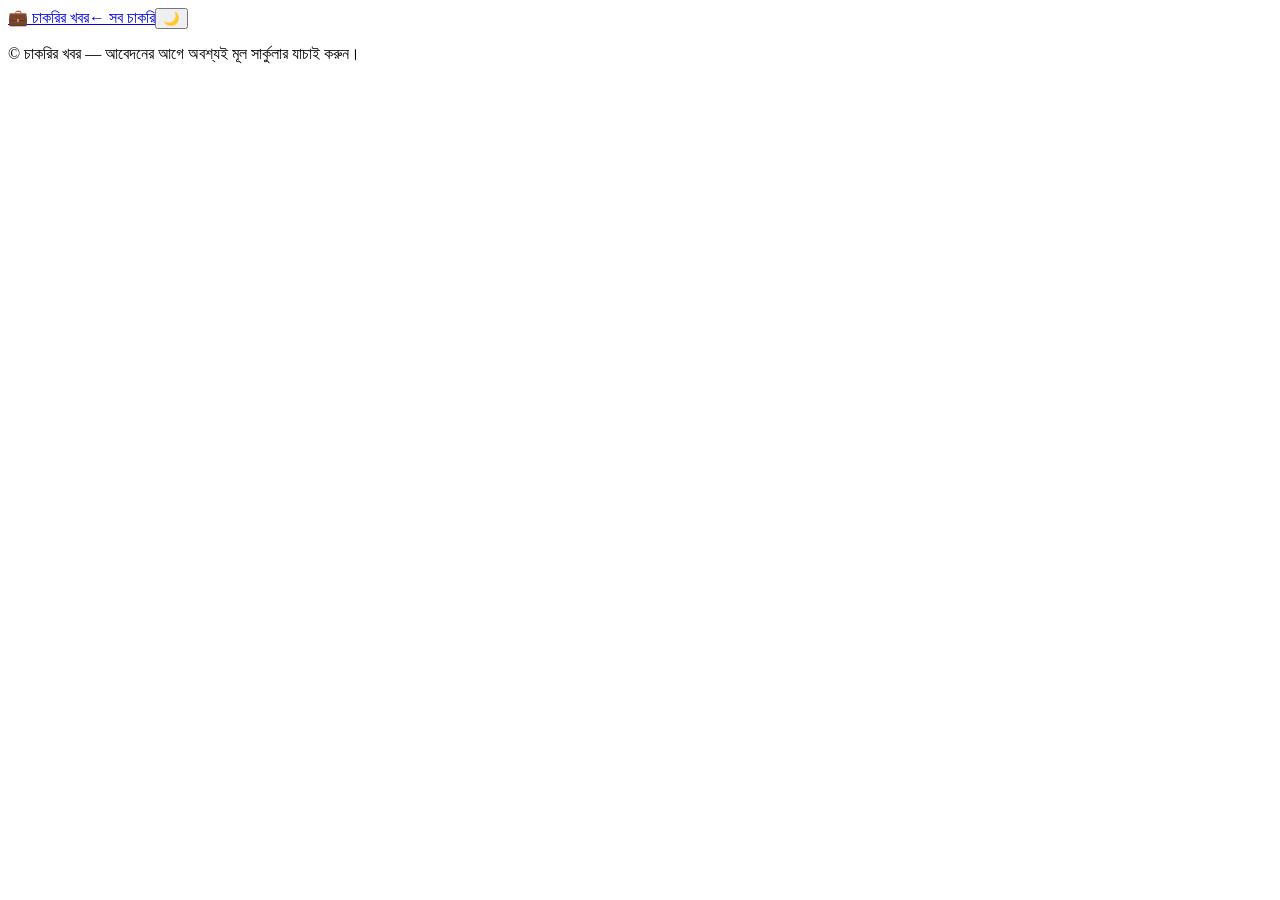
==== public/job.html @ 59d24cca "Add files via upload" ====
<!doctype html><html lang="bn"><head><meta charset="utf-8"><meta name="viewport" content="width=device-width,initial-scale=1">
<title>চাকরির বিজ্ঞপ্তি</title><meta name="description" content="চাকরির বিস্তারিত বিজ্ঞপ্তি">
<link rel="icon" href="/favicon.svg"><link href="https://fonts.googleapis.com/css2?family=Hind+Siliguri:wght@400;500;600;700&family=Noto+Serif+Bengali:wght@600;800&display=swap" rel="stylesheet">
<link rel="stylesheet" href="/style.css"><script src="/common.js"></script></head><body>
<header class="top"><div class="wrap bar"><a class="logo" href="/">💼 চাকরির খবর</a><a class="ib" href="/" style="margin-left:auto">← সব চাকরি</a><button id="theme" class="ib">🌙</button></div></header>
<div class="wrap" id="job"><div class="sk" style="margin-top:16px"></div></div>
<footer>© চাকরির খবর — আবেদনের আগে অবশ্যই মূল সার্কুলার যাচাই করুন।</footer>
<div id="vw" class="vw" hidden>
 <div class="vbar"><span id="vc"></span><div><button data-z="-">－</button><button data-z="+">＋</button><button data-z="0" title="রিসেট">⟲</button><a id="vd" target="_blank" rel="noopener" download>⬇</a><button id="vx">✕</button></div></div>
 <div id="vs" class="vstage"><img id="vi" draggable="false" alt=""></div>
 <button class="vn p" id="vp">‹</button><button class="vn n" id="vnx">›</button>
</div>
<script>
const id=new URLSearchParams(location.search).get('id');
const fmt=t=>esc(t).replace(/(https?:\/\/[^\s<]+)/g,'<a href="$1" target="_blank" rel="noopener nofollow">$1</a>');
let J={};
function render(j){J=j;const c=catOf(j.category),d=left(j.deadline),url=location.href;
 document.title=j.title+' | চাকরির খবর';
 const ds=`${j.org?j.org+' — ':''}${j.title}। পদসংখ্যা: ${j.vacancies||'উল্লেখ নেই'}। শেষ তারিখ: ${j.deadline?bnDate(j.deadline):'উল্লেখ নেই'}`;
 document.querySelector('meta[name=description]').content=ds;
 const ld=document.createElement('script');ld.type='application/ld+json';
 ld.textContent=JSON.stringify({'@context':'https://schema.org','@type':'JobPosting',title:j.title,description:j.description||j.title,datePosted:j.created_at.slice(0,10),validThrough:j.deadline||undefined,hiringOrganization:{'@type':'Organization',name:j.org||'—'},jobLocation:{'@type':'Place',address:{'@type':'PostalAddress',addressLocality:j.location||'Bangladesh',addressCountry:'BD'}},url});
 document.head.appendChild(ld);
 const facts=[['👥','পদসংখ্যা',j.vacancies],['📍','কর্মস্থল',j.location],['💰','বেতন',j.salary],['🎓','শিক্ষাগত যোগ্যতা',j.education],['🧰','অভিজ্ঞতা',j.experience],['🎂','বয়সসীমা',j.age_limit],['📅','আবেদনের শেষ তারিখ',j.deadline?bnDate(j.deadline)+' ('+d.txt+')':'']].filter(f=>f[2]);
 const imgs=j.circular_images||[];
 const apply=j.apply_url?`<a class="btn pri big" href="${esc(j.apply_url)}" target="_blank" rel="noopener nofollow">✅ আবেদন করুন ↗</a>`:'';
 $('#job').innerHTML=`<article>
 <div class="dh"><div class="cv">${j.image_url?`<img src="${esc(j.image_url)}" alt="${esc(j.title)}">`:c[2]}</div>
 <div class="in"><div class="bg">${j.urgent?'<i class="u">জরুরি</i>':''}${j.featured?'<i class="f">⭐ ফিচার্ড</i>':''}<i>${c[2]} ${c[1]}</i><i class="${d.cls}">⏳ ${d.txt}</i><i>👁 ${bn(j.views)}</i></div>
 <h1>${esc(j.title)}</h1><p class="org">🏢 ${esc(j.org)||'—'}</p>
 <div class="act">${apply}<button class="btn" id="sv"></button><button class="btn" onclick="print()">🖨️ প্রিন্ট</button></div></div></div>
 <div class="facts">${facts.map(f=>`<div><small>${f[0]} ${f[1]}</small><b>${esc(f[2])}</b></div>`).join('')}</div>
 ${j.description?`<section class="box"><h2>বিস্তারিত বিবরণ</h2><div class="txt">${fmt(j.description)}</div></section>`:''}
 ${j.how_to_apply?`<section class="box"><h2>আবেদনের নিয়ম</h2><div class="txt">${fmt(j.how_to_apply)}</div></section>`:''}
 ${imgs.length?`<section class="box"><h2>📄 মূল সার্কুলারের ছবি</h2><p class="org">ছবিতে ক্লিক করুন — জুম ইন/আউট ও ডাউনলোড করা যাবে</p><div class="gal">${imgs.map((s,i)=>`<img loading="lazy" src="${esc(s)}" data-i="${i}" alt="সার্কুলার ${bn(i+1)}">`).join('')}</div></section>`:''}
 <section class="box" id="share"><h2>শেয়ার করুন</h2><div class="act" style="margin:0">
 <a class="btn" target="_blank" rel="noopener" href="https://wa.me/?text=${encodeURIComponent(j.title+' '+url)}">WhatsApp</a>
 <a class="btn" target="_blank" rel="noopener" href="https://www.facebook.com/sharer/sharer.php?u=${encodeURIComponent(url)}">Facebook</a>
 <button class="btn" id="cp">🔗 লিংক কপি</button></div></section>
 <section id="related"></section></article>
 <div class="sticky">${apply||''}<button class="btn" id="sv2"></button></div>`;
 const svt=()=>{const t=Saved.has(j.id)?'🔖 সেভ করা হয়েছে':'🔖 সেভ করুন';$('#sv').textContent=t;$('#sv2').textContent=Saved.has(j.id)?'🔖 সেভড':'🔖 সেভ'};svt();
 $('#sv').onclick=$('#sv2').onclick=()=>{Saved.toggle(j.id);svt()};
 $('#cp').onclick=async()=>{try{await navigator.clipboard.writeText(url);$('#cp').textContent='✅ কপি হয়েছে'}catch{prompt('লিংক কপি করুন',url)}};
 document.querySelectorAll('.gal img').forEach(im=>im.onclick=()=>openV(+im.dataset.i));
 if(j.image_url&&!imgs.length)document.querySelector('.cv img').style.cursor='zoom-in',document.querySelector('.cv img').onclick=()=>{V.list=[j.image_url];openV(0)};
 V.list=imgs;
 api('/api/jobs?limit=5&active=1&cat='+j.category).then(r=>{const it=r.items.filter(x=>x.id!==j.id).slice(0,4);if(it.length)$('#related').innerHTML=`<div class="box"><h2>আরও ${c[1]}</h2>${it.map(x=>`<p style="margin:6px 0"><a href="/job?id=${x.id}">📌 ${esc(x.title)}</a> <small class="org">— ${esc(x.org)}</small></p>`).join('')}</div>`}).catch(()=>{});
}
/* ---------- Zoom viewer ---------- */
const V={i:0,s:1,x:0,y:0,list:[]},vi=$('#vi'),vs=$('#vs'),P=new Map();let d0=0,s0=1;
const ap=()=>vi.style.transform=`translate(${V.x}px,${V.y}px) scale(${V.s})`;
const reset=()=>{V.s=1;V.x=V.y=0;ap()};
function zoom(f){V.s=Math.min(6,Math.max(1,V.s*f));if(V.s===1)V.x=V.y=0;ap()}
function show(){vi.src=V.list[V.i];$('#vc').textContent=bn(V.i+1)+' / '+bn(V.list.length);$('#vd').href=V.list[V.i];$('#vp').hidden=$('#vnx').hidden=V.list.length<2;reset()}
function openV(i){V.i=i;$('#vw').hidden=false;document.body.style.overflow='hidden';show()}
function closeV(){$('#vw').hidden=true;document.body.style.overflow=''}
function step(n){V.i=(V.i+n+V.list.length)%V.list.length;show()}
$('#vx').onclick=closeV;$('#vp').onclick=()=>step(-1);$('#vnx').onclick=()=>step(1);
document.querySelector('.vbar').onclick=e=>{const z=e.target.dataset?.z;if(z==='+')zoom(1.4);if(z==='-')zoom(1/1.4);if(z==='0')reset()};
vs.addEventListener('wheel',e=>{e.preventDefault();zoom(e.deltaY<0?1.15:1/1.15)},{passive:false});
vs.onpointerdown=e=>{vs.setPointerCapture(e.pointerId);P.set(e.pointerId,[e.clientX,e.clientY]);if(P.size===2){const[a,b]=[...P.values()];d0=Math.hypot(a[0]-b[0],a[1]-b[1]);s0=V.s}};
vs.onpointermove=e=>{if(!P.has(e.pointerId))return;const o=P.get(e.pointerId);P.set(e.pointerId,[e.clientX,e.clientY]);
 if(P.size===2){const[a,b]=[...P.values()];V.s=Math.min(6,Math.max(1,s0*Math.hypot(a[0]-b[0],a[1]-b[1])/d0));ap()}
 else if(V.s>1){V.x+=e.clientX-o[0];V.y+=e.clientY-o[1];ap()}};
vs.onpointerup=vs.onpointercancel=e=>P.delete(e.pointerId);
vs.ondblclick=()=>{if(V.s>1)reset();else{V.s=2.5;ap()}};
addEventListener('keydown',e=>{if($('#vw').hidden)return;if(e.key==='Escape')closeV();if(e.key==='+'||e.key==='=')zoom(1.4);if(e.key==='-')zoom(1/1.4);if(e.key==='ArrowRight')step(1);if(e.key==='ArrowLeft')step(-1)});
api('/api/jobs/'+encodeURIComponent(id)).then(render).catch(e=>{$('#job').innerHTML=`<p class="empty">${esc(e.message)}<br><br><a class="btn pri" href="/">হোমে ফিরুন</a></p>`});
</script></body></html>
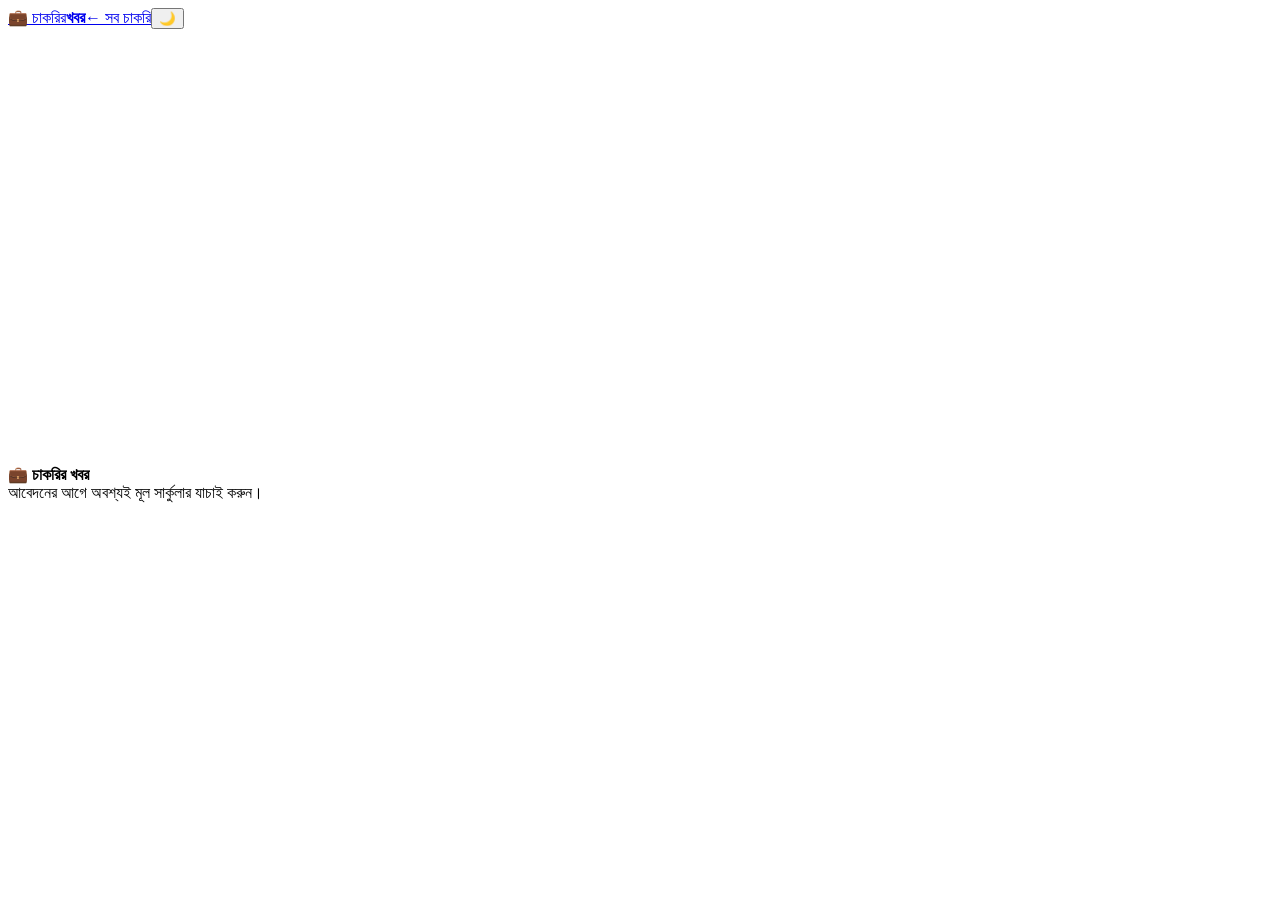
==== commit 1acfc35a: "job.html" ====
--- a/public/job.html
+++ b/public/job.html
@@ -1,10 +1,10 @@
-<!doctype html><html lang="bn"><head><meta charset="utf-8"><meta name="viewport" content="width=device-width,initial-scale=1">
+<!doctype html><html lang="bn"><head><meta charset="utf-8"><meta name="viewport" content="width=device-width,initial-scale=1,viewport-fit=cover"><meta name="theme-color" content="#0e7673">
 <title>চাকরির বিজ্ঞপ্তি</title><meta name="description" content="চাকরির বিস্তারিত বিজ্ঞপ্তি">
-<link rel="icon" href="/favicon.svg"><link href="https://fonts.googleapis.com/css2?family=Hind+Siliguri:wght@400;500;600;700&family=Noto+Serif+Bengali:wght@600;800&display=swap" rel="stylesheet">
+<link rel="icon" href="/favicon.svg"><link href="https://fonts.googleapis.com/css2?family=Hind+Siliguri:wght@400;500;600;700&display=swap" rel="stylesheet">
 <link rel="stylesheet" href="/style.css"><script src="/common.js"></script></head><body>
-<header class="top"><div class="wrap bar"><a class="logo" href="/">💼 চাকরির খবর</a><a class="ib" href="/" style="margin-left:auto">← সব চাকরি</a><button id="theme" class="ib">🌙</button></div></header>
-<div class="wrap" id="job"><div class="sk" style="margin-top:16px"></div></div>
-<footer>© চাকরির খবর — আবেদনের আগে অবশ্যই মূল সার্কুলার যাচাই করুন।</footer>
+<header class="top"><div class="wrap bar"><a class="logo" href="/">💼 চাকরির<b>খবর</b></a><span class="spacer"></span><a class="ib" href="/">← সব চাকরি</a><button id="theme" class="ib">🌙</button></div></header>
+<div class="wrap" id="job"><div class="sk" style="margin-top:16px;height:420px"></div></div>
+<footer><b>💼 চাকরির খবর</b><br>আবেদনের আগে অবশ্যই মূল সার্কুলার যাচাই করুন।</footer>
 <div id="vw" class="vw" hidden>
  <div class="vbar"><span id="vc"></span><div><button data-z="-">－</button><button data-z="+">＋</button><button data-z="0" title="রিসেট">⟲</button><a id="vd" target="_blank" rel="noopener" download>⬇</a><button id="vx">✕</button></div></div>
  <div id="vs" class="vstage"><img id="vi" draggable="false" alt=""></div>
@@ -13,39 +13,57 @@
 <script>
 const id=new URLSearchParams(location.search).get('id');
 const fmt=t=>esc(t).replace(/(https?:\/\/[^\s<]+)/g,'<a href="$1" target="_blank" rel="noopener nofollow">$1</a>');
-let J={};
-function render(j){J=j;const c=catOf(j.category),d=left(j.deadline),url=location.href;
+let tm;
+function render(j){const c=catOf(j.category),url=location.href,imgs=j.circular_images||[];
+ const G=imgs.length?imgs:(j.image_url?[j.image_url]:[]);
  document.title=j.title+' | চাকরির খবর';
  const ds=`${j.org?j.org+' — ':''}${j.title}। পদসংখ্যা: ${j.vacancies||'উল্লেখ নেই'}। শেষ তারিখ: ${j.deadline?bnDate(j.deadline):'উল্লেখ নেই'}`;
  document.querySelector('meta[name=description]').content=ds;
  const ld=document.createElement('script');ld.type='application/ld+json';
  ld.textContent=JSON.stringify({'@context':'https://schema.org','@type':'JobPosting',title:j.title,description:j.description||j.title,datePosted:j.created_at.slice(0,10),validThrough:j.deadline||undefined,hiringOrganization:{'@type':'Organization',name:j.org||'—'},jobLocation:{'@type':'Place',address:{'@type':'PostalAddress',addressLocality:j.location||'Bangladesh',addressCountry:'BD'}},url});
  document.head.appendChild(ld);
- const facts=[['👥','পদসংখ্যা',j.vacancies],['📍','কর্মস্থল',j.location],['💰','বেতন',j.salary],['🎓','শিক্ষাগত যোগ্যতা',j.education],['🧰','অভিজ্ঞতা',j.experience],['🎂','বয়সসীমা',j.age_limit],['📅','আবেদনের শেষ তারিখ',j.deadline?bnDate(j.deadline)+' ('+d.txt+')':'']].filter(f=>f[2]);
- const imgs=j.circular_images||[];
+ const d=left(j.deadline);
+ const facts=[['👥 পদসংখ্যা',j.vacancies],['📍 কর্মস্থল',j.location],['💰 বেতন',j.salary],['🎓 শিক্ষাগত যোগ্যতা',j.education],['🧰 অভিজ্ঞতা',j.experience],['🎂 বয়সসীমা',j.age_limit],['📅 প্রকাশ',bnDate(j.created_at.slice(0,10))],['⏰ শেষ তারিখ',j.deadline?bnDate(j.deadline):'']].filter(f=>f[1]);
  const apply=j.apply_url?`<a class="btn pri big" href="${esc(j.apply_url)}" target="_blank" rel="noopener nofollow">✅ আবেদন করুন ↗</a>`:'';
- $('#job').innerHTML=`<article>
- <div class="dh"><div class="cv">${j.image_url?`<img src="${esc(j.image_url)}" alt="${esc(j.title)}">`:c[2]}</div>
- <div class="in"><div class="bg">${j.urgent?'<i class="u">জরুরি</i>':''}${j.featured?'<i class="f">⭐ ফিচার্ড</i>':''}<i>${c[2]} ${c[1]}</i><i class="${d.cls}">⏳ ${d.txt}</i><i>👁 ${bn(j.views)}</i></div>
- <h1>${esc(j.title)}</h1><p class="org">🏢 ${esc(j.org)||'—'}</p>
- <div class="act">${apply}<button class="btn" id="sv"></button><button class="btn" onclick="print()">🖨️ প্রিন্ট</button></div></div></div>
- <div class="facts">${facts.map(f=>`<div><small>${f[0]} ${f[1]}</small><b>${esc(f[2])}</b></div>`).join('')}</div>
- ${j.description?`<section class="box"><h2>বিস্তারিত বিবরণ</h2><div class="txt">${fmt(j.description)}</div></section>`:''}
- ${j.how_to_apply?`<section class="box"><h2>আবেদনের নিয়ম</h2><div class="txt">${fmt(j.how_to_apply)}</div></section>`:''}
- ${imgs.length?`<section class="box"><h2>📄 মূল সার্কুলারের ছবি</h2><p class="org">ছবিতে ক্লিক করুন — জুম ইন/আউট ও ডাউনলোড করা যাবে</p><div class="gal">${imgs.map((s,i)=>`<img loading="lazy" src="${esc(s)}" data-i="${i}" alt="সার্কুলার ${bn(i+1)}">`).join('')}</div></section>`:''}
- <section class="box" id="share"><h2>শেয়ার করুন</h2><div class="act" style="margin:0">
- <a class="btn" target="_blank" rel="noopener" href="https://wa.me/?text=${encodeURIComponent(j.title+' '+url)}">WhatsApp</a>
- <a class="btn" target="_blank" rel="noopener" href="https://www.facebook.com/sharer/sharer.php?u=${encodeURIComponent(url)}">Facebook</a>
- <button class="btn" id="cp">🔗 লিংক কপি</button></div></section>
- <section id="related"></section></article>
+ $('#job').innerHTML=`<div class="crumb"><a href="/">হোম</a> › <a href="/?cat=${j.category}">${c[1]}</a> › ${esc(j.title).slice(0,50)}…</div>
+ <article class="pd">
+  <div class="pg2"><div class="gm" id="gm">${G.length?`<img id="gi" src="${esc(G[0])}" alt="${esc(j.title)}"><span>🔍 জুম করতে ক্লিক করুন${G.length>1?' • '+bn(G.length)+'টি ছবি':''}</span>`:c[2]}</div>
+   ${G.length>1?`<div class="thumbs" id="gt">${G.map((s,i)=>`<img src="${esc(s)}" data-i="${i}" class="${i?'':'on'}" alt="">`).join('')}</div>`:''}</div>
+  <div class="pi">
+   <div class="bg">${j.urgent?'<i class="u">জরুরি</i>':''}${j.featured?'<i class="f">⭐ ফিচার্ড</i>':''}<i>${c[2]} ${c[1]}</i><i class="${d.cls}">⏳ ${d.txt}</i><i>👁 ${bn(j.views)}</i></div>
+   <h1>${esc(j.title)}</h1>
+   <div class="lg">${j.image_url&&imgs.length?`<img src="${esc(j.image_url)}" alt="">`:''}<span>🏢 ${esc(j.org)||'—'}</span></div>
+   ${j.deadline&&d.days>=0?`<div class="cd ${d.days<=3?'hot':''}" id="cd"><div><b id="c1">০</b><small>দিন</small></div><div><b id="c2">০</b><small>ঘণ্টা</small></div><div><b id="c3">০</b><small>মিনিট</small></div><div><b id="c4">০</b><small>সেকেন্ড</small></div></div>`:j.deadline?`<div class="cdm exp">⌛ আবেদনের মেয়াদ শেষ হয়েছে</div>`:''}
+   <div class="fl2">${facts.map(f=>`<div><small>${f[0]}</small><b>${esc(f[1])}</b></div>`).join('')}</div>
+   <div class="act">${apply}<button class="btn" id="sv"></button><button class="btn" onclick="print()">🖨️ প্রিন্ট</button></div>
+  </div>
+ </article>
+ ${j.description?`<section class="box"><h2>📋 বিস্তারিত বিবরণ</h2><div class="txt">${fmt(j.description)}</div></section>`:''}
+ ${j.how_to_apply?`<section class="box"><h2>📝 আবেদনের নিয়ম</h2><div class="txt">${fmt(j.how_to_apply)}</div></section>`:''}
+ ${imgs.length?`<section class="box"><h2>📄 মূল সার্কুলারের ছবি</h2><p class="org">ছবিতে ক্লিক করুন — জুম ইন/আউট, ড্র্যাগ ও ডাউনলোড করা যাবে</p><div class="gal">${imgs.map((s,i)=>`<div data-i="${i}"><img loading="lazy" src="${esc(s)}" alt="সার্কুলার ${bn(i+1)}"><span>🔍 ${bn(i+1)}/${bn(imgs.length)}</span></div>`).join('')}</div></section>`:''}
+ <section class="box" id="agechk"><h2>🎂 বয়স যাচাই (Age Calculator)</h2><p class="org">${j.age_limit?'বয়সসীমা: <b>'+esc(j.age_limit)+'</b> — ':''}আপনার জন্ম তারিখ দিয়ে দেখুন আপনি যোগ্য কি না।</p>
+  <div class="fg"><label>আপনার জন্ম তারিখ<input type="date" id="dob" class="inp"></label><label>বয়স গণনার তারিখ<input type="date" id="rf" class="inp"></label></div><div id="ageout"></div></section>
+ <section class="box" id="share"><h2>📤 শেয়ার করুন</h2><div class="act" style="margin:0">
+  <a class="btn" target="_blank" rel="noopener" href="https://wa.me/?text=${encodeURIComponent(j.title+' '+url)}">WhatsApp</a>
+  <a class="btn" target="_blank" rel="noopener" href="https://www.facebook.com/sharer/sharer.php?u=${encodeURIComponent(url)}">Facebook</a>
+  <button class="btn" id="cp">🔗 লিংক কপি</button></div></section>
+ <section id="related"></section>
  <div class="sticky">${apply||''}<button class="btn" id="sv2"></button></div>`;
- const svt=()=>{const t=Saved.has(j.id)?'🔖 সেভ করা হয়েছে':'🔖 সেভ করুন';$('#sv').textContent=t;$('#sv2').textContent=Saved.has(j.id)?'🔖 সেভড':'🔖 সেভ'};svt();
+ /* save */
+ const svt=()=>{$('#sv').textContent=Saved.has(j.id)?'🔖 সেভ করা হয়েছে':'🔖 সেভ করুন';$('#sv2').textContent=Saved.has(j.id)?'🔖 সেভড':'🔖 সেভ'};svt();
  $('#sv').onclick=$('#sv2').onclick=()=>{Saved.toggle(j.id);svt()};
  $('#cp').onclick=async()=>{try{await navigator.clipboard.writeText(url);$('#cp').textContent='✅ কপি হয়েছে'}catch{prompt('লিংক কপি করুন',url)}};
- document.querySelectorAll('.gal img').forEach(im=>im.onclick=()=>openV(+im.dataset.i));
- if(j.image_url&&!imgs.length)document.querySelector('.cv img').style.cursor='zoom-in',document.querySelector('.cv img').onclick=()=>{V.list=[j.image_url];openV(0)};
- V.list=imgs;
- api('/api/jobs?limit=5&active=1&cat='+j.category).then(r=>{const it=r.items.filter(x=>x.id!==j.id).slice(0,4);if(it.length)$('#related').innerHTML=`<div class="box"><h2>আরও ${c[1]}</h2>${it.map(x=>`<p style="margin:6px 0"><a href="/job?id=${x.id}">📌 ${esc(x.title)}</a> <small class="org">— ${esc(x.org)}</small></p>`).join('')}</div>`}).catch(()=>{});
+ /* gallery */
+ V.list=G;
+ if($('#gi'))$('#gm').onclick=()=>openV(+($('#gi').dataset.i||0));
+ if($('#gt'))$('#gt').onclick=e=>{const im=e.target.closest('img');if(!im)return;$('#gi').src=G[+im.dataset.i];$('#gi').dataset.i=im.dataset.i;document.querySelectorAll('#gt img').forEach(x=>x.classList.toggle('on',x===im))};
+ document.querySelectorAll('.gal div').forEach(el=>el.onclick=()=>openV(+el.dataset.i));
+ /* countdown */
+ if($('#cd')){const end=new Date(j.deadline+'T23:59:59');const tick=()=>{let s=Math.max(0,Math.floor((end-Date.now())/1e3));$('#c1').textContent=bn(Math.floor(s/86400));$('#c2').textContent=bn(Math.floor(s%86400/3600));$('#c3').textContent=bn(Math.floor(s%3600/60));$('#c4').textContent=bn(s%60)};tick();tm=setInterval(tick,1000)}
+ /* age check */
+ const lim=ageParse(j.age_limit);$('#rf').value=j.deadline&&d.days>=0?j.deadline:ymd(new Date());
+ const ac=()=>$('#ageout').innerHTML=ageHTML($('#dob').value,$('#rf').value,lim);$('#dob').oninput=$('#rf').oninput=ac;
+ api('/api/jobs?limit=6&active=1&cat='+j.category).then(r=>{const it=r.items.filter(x=>x.id!==j.id).slice(0,4);if(it.length)$('#related').innerHTML=`<div class="sec"><h2>আরও ${c[1]}</h2></div><div class="rail">${it.map(x=>{const dd=left(x.deadline);return `<a class="mc" href="/job?id=${x.id}"><div class="th">${x.image_url?`<img loading="lazy" src="${esc(x.image_url)}" alt="">`:`<span>${c[2]}</span>`}<span class="dl ${dd.cls}">⏳ ${dd.txt}</span></div><div class="bd"><h3>${esc(x.title)}</h3><p class="org">🏢 ${esc(x.org)||'—'}</p></div></a>`}).join('')}</div>`}).catch(()=>{});
 }
 /* ---------- Zoom viewer ---------- */
 const V={i:0,s:1,x:0,y:0,list:[]},vi=$('#vi'),vs=$('#vs'),P=new Map();let d0=0,s0=1;
